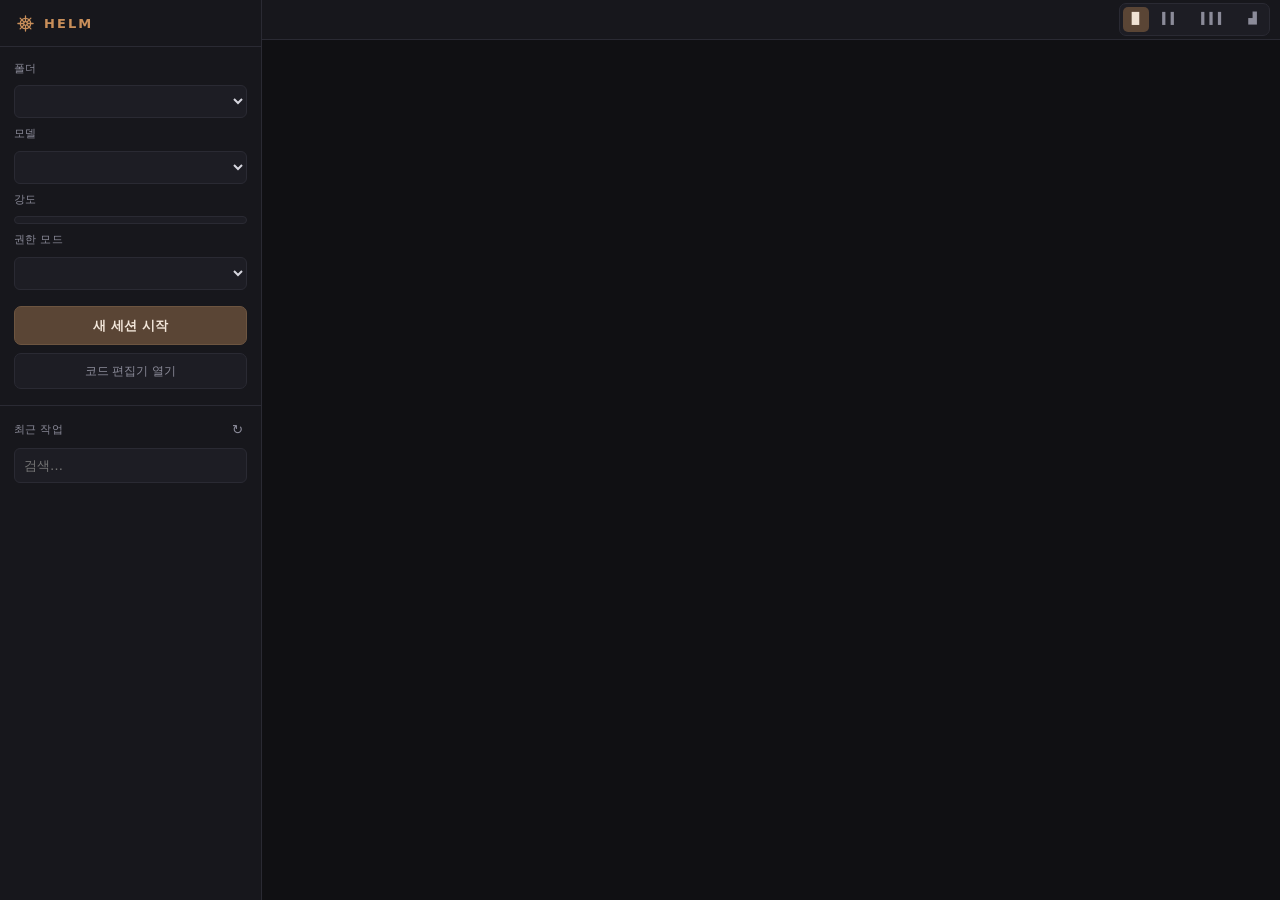
==== static/index.html @ dbf0099c "HELM 초기 커밋" ====
<!doctype html>
<html lang="ko">
<head>
<meta charset="utf-8">
<title>HELM</title>
<link rel="icon" href="data:image/svg+xml,%3Csvg xmlns='http://www.w3.org/2000/svg' viewBox='0 0 24 24' fill='none' stroke='%23c98f5a' stroke-width='1.6' stroke-linecap='round'%3E%3Ccircle cx='12' cy='12' r='6.6'/%3E%3Ccircle cx='12' cy='12' r='2.3'/%3E%3Cpath d='M14.6 12H21.6M9.4 12H2.4M12 14.6V21.6M12 9.4V2.4M13.84 13.84 18.79 18.79M10.16 10.16 5.21 5.21M13.84 10.16 18.79 5.21M10.16 13.84 5.21 18.79'/%3E%3C/svg%3E">
<link rel="stylesheet" href="/static/vendor/xterm.css">
<link rel="stylesheet" href="/static/vendor/cm/codemirror.css">
<link rel="stylesheet" href="/static/vendor/cm/material-darker.css">
<link rel="stylesheet" href="/static/app.css">
</head>
<body>
<div id="app">

  <aside id="side">
    <div class="brand">
      <svg class="mark" viewBox="0 0 24 24" aria-hidden="true">
        <circle cx="12" cy="12" r="6.6"/>
        <circle cx="12" cy="12" r="2.3"/>
        <path d="M14.6 12H21.6M9.4 12H2.4M12 14.6V21.6M12 9.4V2.4M13.84 13.84 18.79 18.79M10.16 10.16 5.21 5.21M13.84 10.16 18.79 5.21M10.16 13.84 5.21 18.79"/>
      </svg>
      <span class="wordmark">HELM</span>
    </div>

    <div class="block">
      <label class="lbl">폴더</label>
      <select id="proj"></select>
      <label class="lbl">모델</label>
      <select id="modelPick"></select>
      <label class="lbl" id="effortLbl">강도</label>
      <div id="effortPick" class="seg tiny"></div>
      <label class="lbl">권한 모드</label>
      <select id="permPick"></select>
      <div id="permNote" class="note"></div>
      <button id="newBtn" class="primary">새 세션 시작</button>
      <button id="codeBtn" class="secondary">코드 편집기 열기</button>
    </div>

    <div class="block grow">
      <div class="lbl row">
        <span>최근 작업</span>
        <button id="reloadBtn" class="ghost" title="새로고침">↻</button>
      </div>
      <input id="filter" class="filter" placeholder="검색…">
      <div id="sessions" class="list"></div>
    </div>
  </aside>

  <main id="main">
    <div id="topbar">
      <div id="tabs"></div>
      <div class="spacer"></div>
      <div id="limits" class="limits hidden" title="구독 한도"></div>
      <div id="usage" class="usage hidden" title="이 세션이 물고 있는 컨텍스트">
        <div class="ubar"><i></i></div>
        <span class="utext"></span>
      </div>
      <select id="paneModel" class="mini hidden" title="이 세션의 모델 변경"></select>
      <div id="paneEffort" class="seg small hidden" title="이 세션의 강도 변경"></div>
      <div id="layoutPick" class="seg small">
        <button data-n="1" class="on">▉</button>
        <button data-n="2">▍▍</button>
        <button data-n="3">▍▍▍</button>
        <button data-n="4">▟</button>
      </div>
    </div>
    <div id="grid" class="n1"></div>
  </main>

</div>

<script src="/static/vendor/xterm.js"></script>
<script src="/static/vendor/addon-fit.js"></script>
<script src="/static/vendor/addon-webgl.js"></script>
<script src="/static/vendor/cm/codemirror.js"></script>
<script src="/static/vendor/cm/mode-python.js"></script>
<script src="/static/vendor/cm/mode-javascript.js"></script>
<script src="/static/vendor/cm/mode-clike.js"></script>
<script src="/static/vendor/cm/mode-xml.js"></script>
<script src="/static/vendor/cm/mode-css.js"></script>
<script src="/static/vendor/cm/mode-htmlmixed.js"></script>
<script src="/static/vendor/cm/mode-markdown.js"></script>
<script src="/static/vendor/cm/mode-shell.js"></script>
<script src="/static/vendor/cm/addon-closebrackets.js"></script>
<script src="/static/vendor/cm/addon-matchbrackets.js"></script>
<script src="/static/vendor/cm/addon-active-line.js"></script>
<script src="/static/app.js"></script>
</body>
</html>
---- static/vendor/xterm.css ----
/**
 * Copyright (c) 2014 The xterm.js authors. All rights reserved.
 * Copyright (c) 2012-2013, Christopher Jeffrey (MIT License)
 * https://github.com/chjj/term.js
 * @license MIT
 *
 * Permission is hereby granted, free of charge, to any person obtaining a copy
 * of this software and associated documentation files (the "Software"), to deal
 * in the Software without restriction, including without limitation the rights
 * to use, copy, modify, merge, publish, distribute, sublicense, and/or sell
 * copies of the Software, and to permit persons to whom the Software is
 * furnished to do so, subject to the following conditions:
 *
 * The above copyright notice and this permission notice shall be included in
 * all copies or substantial portions of the Software.
 *
 * THE SOFTWARE IS PROVIDED "AS IS", WITHOUT WARRANTY OF ANY KIND, EXPRESS OR
 * IMPLIED, INCLUDING BUT NOT LIMITED TO THE WARRANTIES OF MERCHANTABILITY,
 * FITNESS FOR A PARTICULAR PURPOSE AND NONINFRINGEMENT. IN NO EVENT SHALL THE
 * AUTHORS OR COPYRIGHT HOLDERS BE LIABLE FOR ANY CLAIM, DAMAGES OR OTHER
 * LIABILITY, WHETHER IN AN ACTION OF CONTRACT, TORT OR OTHERWISE, ARISING FROM,
 * OUT OF OR IN CONNECTION WITH THE SOFTWARE OR THE USE OR OTHER DEALINGS IN
 * THE SOFTWARE.
 *
 * Originally forked from (with the author's permission):
 *   Fabrice Bellard's javascript vt100 for jslinux:
 *   http://bellard.org/jslinux/
 *   Copyright (c) 2011 Fabrice Bellard
 *   The original design remains. The terminal itself
 *   has been extended to include xterm CSI codes, among
 *   other features.
 */

/**
 *  Default styles for xterm.js
 */

.xterm {
    cursor: text;
    position: relative;
    user-select: none;
    -ms-user-select: none;
    -webkit-user-select: none;
}

.xterm.focus,
.xterm:focus {
    outline: none;
}

.xterm .xterm-helpers {
    position: absolute;
    top: 0;
    /**
     * The z-index of the helpers must be higher than the canvases in order for
     * IMEs to appear on top.
     */
    z-index: 5;
}

.xterm .xterm-helper-textarea {
    padding: 0;
    border: 0;
    margin: 0;
    /* Move textarea out of the screen to the far left, so that the cursor is not visible */
    position: absolute;
    opacity: 0;
    left: -9999em;
    top: 0;
    width: 0;
    height: 0;
    z-index: -5;
    /** Prevent wrapping so the IME appears against the textarea at the correct position */
    white-space: nowrap;
    overflow: hidden;
    resize: none;
}

.xterm .composition-view {
    /* TODO: Composition position got messed up somewhere */
    background: #000;
    color: #FFF;
    display: none;
    position: absolute;
    white-space: nowrap;
    z-index: 1;
}

.xterm .composition-view.active {
    display: block;
}

.xterm .xterm-viewport {
    /* On OS X this is required in order for the scroll bar to appear fully opaque */
    background-color: #000;
    overflow-y: scroll;
    cursor: default;
    position: absolute;
    right: 0;
    left: 0;
    top: 0;
    bottom: 0;
}

.xterm .xterm-screen {
    position: relative;
}

.xterm .xterm-screen canvas {
    position: absolute;
    left: 0;
    top: 0;
}

.xterm .xterm-scroll-area {
    visibility: hidden;
}

.xterm-char-measure-element {
    display: inline-block;
    visibility: hidden;
    position: absolute;
    top: 0;
    left: -9999em;
    line-height: normal;
}

.xterm.enable-mouse-events {
    /* When mouse events are enabled (eg. tmux), revert to the standard pointer cursor */
    cursor: default;
}

.xterm.xterm-cursor-pointer,
.xterm .xterm-cursor-pointer {
    cursor: pointer;
}

.xterm.column-select.focus {
    /* Column selection mode */
    cursor: crosshair;
}

.xterm .xterm-accessibility:not(.debug),
.xterm .xterm-message {
    position: absolute;
    left: 0;
    top: 0;
    bottom: 0;
    right: 0;
    z-index: 10;
    color: transparent;
    pointer-events: none;
}

.xterm .xterm-accessibility-tree:not(.debug) *::selection {
  color: transparent;
}

.xterm .xterm-accessibility-tree {
  user-select: text;
  white-space: pre;
}

.xterm .live-region {
    position: absolute;
    left: -9999px;
    width: 1px;
    height: 1px;
    overflow: hidden;
}

.xterm-dim {
    /* Dim should not apply to background, so the opacity of the foreground color is applied
     * explicitly in the generated class and reset to 1 here */
    opacity: 1 !important;
}

.xterm-underline-1 { text-decoration: underline; }
.xterm-underline-2 { text-decoration: double underline; }
.xterm-underline-3 { text-decoration: wavy underline; }
.xterm-underline-4 { text-decoration: dotted underline; }
.xterm-underline-5 { text-decoration: dashed underline; }

.xterm-overline {
    text-decoration: overline;
}

.xterm-overline.xterm-underline-1 { text-decoration: overline underline; }
.xterm-overline.xterm-underline-2 { text-decoration: overline double underline; }
.xterm-overline.xterm-underline-3 { text-decoration: overline wavy underline; }
.xterm-overline.xterm-underline-4 { text-decoration: overline dotted underline; }
.xterm-overline.xterm-underline-5 { text-decoration: overline dashed underline; }

.xterm-strikethrough {
    text-decoration: line-through;
}

.xterm-screen .xterm-decoration-container .xterm-decoration {
	z-index: 6;
	position: absolute;
}

.xterm-screen .xterm-decoration-container .xterm-decoration.xterm-decoration-top-layer {
	z-index: 7;
}

.xterm-decoration-overview-ruler {
    z-index: 8;
    position: absolute;
    top: 0;
    right: 0;
    pointer-events: none;
}

.xterm-decoration-top {
    z-index: 2;
    position: relative;
}
---- static/vendor/cm/codemirror.css ----
/* BASICS */

.CodeMirror {
  /* Set height, width, borders, and global font properties here */
  font-family: monospace;
  height: 300px;
  color: black;
  direction: ltr;
}

/* PADDING */

.CodeMirror-lines {
  padding: 4px 0; /* Vertical padding around content */
}
.CodeMirror pre.CodeMirror-line,
.CodeMirror pre.CodeMirror-line-like {
  padding: 0 4px; /* Horizontal padding of content */
}

.CodeMirror-scrollbar-filler, .CodeMirror-gutter-filler {
  background-color: white; /* The little square between H and V scrollbars */
}

/* GUTTER */

.CodeMirror-gutters {
  border-right: 1px solid #ddd;
  background-color: #f7f7f7;
  white-space: nowrap;
}
.CodeMirror-linenumbers {}
.CodeMirror-linenumber {
  padding: 0 3px 0 5px;
  min-width: 20px;
  text-align: right;
  color: #999;
  white-space: nowrap;
}

.CodeMirror-guttermarker { color: black; }
.CodeMirror-guttermarker-subtle { color: #999; }

/* CURSOR */

.CodeMirror-cursor {
  border-left: 1px solid black;
  border-right: none;
  width: 0;
}
/* Shown when moving in bi-directional text */
.CodeMirror div.CodeMirror-secondarycursor {
  border-left: 1px solid silver;
}
.cm-fat-cursor .CodeMirror-cursor {
  width: auto;
  border: 0 !important;
  background: #7e7;
}
.cm-fat-cursor div.CodeMirror-cursors {
  z-index: 1;
}
.cm-fat-cursor .CodeMirror-line::selection,
.cm-fat-cursor .CodeMirror-line > span::selection, 
.cm-fat-cursor .CodeMirror-line > span > span::selection { background: transparent; }
.cm-fat-cursor .CodeMirror-line::-moz-selection,
.cm-fat-cursor .CodeMirror-line > span::-moz-selection,
.cm-fat-cursor .CodeMirror-line > span > span::-moz-selection { background: transparent; }
.cm-fat-cursor { caret-color: transparent; }
@-moz-keyframes blink {
  0% {}
  50% { background-color: transparent; }
  100% {}
}
@-webkit-keyframes blink {
  0% {}
  50% { background-color: transparent; }
  100% {}
}
@keyframes blink {
  0% {}
  50% { background-color: transparent; }
  100% {}
}

/* Can style cursor different in overwrite (non-insert) mode */
.CodeMirror-overwrite .CodeMirror-cursor {}

.cm-tab { display: inline-block; text-decoration: inherit; }

.CodeMirror-rulers {
  position: absolute;
  left: 0; right: 0; top: -50px; bottom: 0;
  overflow: hidden;
}
.CodeMirror-ruler {
  border-left: 1px solid #ccc;
  top: 0; bottom: 0;
  position: absolute;
}

/* DEFAULT THEME */

.cm-s-default .cm-header {color: blue;}
.cm-s-default .cm-quote {color: #090;}
.cm-negative {color: #d44;}
.cm-positive {color: #292;}
.cm-header, .cm-strong {font-weight: bold;}
.cm-em {font-style: italic;}
.cm-link {text-decoration: underline;}
.cm-strikethrough {text-decoration: line-through;}

.cm-s-default .cm-keyword {color: #708;}
.cm-s-default .cm-atom {color: #219;}
.cm-s-default .cm-number {color: #164;}
.cm-s-default .cm-def {color: #00f;}
.cm-s-default .cm-variable,
.cm-s-default .cm-punctuation,
.cm-s-default .cm-property,
.cm-s-default .cm-operator {}
.cm-s-default .cm-variable-2 {color: #05a;}
.cm-s-default .cm-variable-3, .cm-s-default .cm-type {color: #085;}
.cm-s-default .cm-comment {color: #a50;}
.cm-s-default .cm-string {color: #a11;}
.cm-s-default .cm-string-2 {color: #f50;}
.cm-s-default .cm-meta {color: #555;}
.cm-s-default .cm-qualifier {color: #555;}
.cm-s-default .cm-builtin {color: #30a;}
.cm-s-default .cm-bracket {color: #997;}
.cm-s-default .cm-tag {color: #170;}
.cm-s-default .cm-attribute {color: #00c;}
.cm-s-default .cm-hr {color: #999;}
.cm-s-default .cm-link {color: #00c;}

.cm-s-default .cm-error {color: #f00;}
.cm-invalidchar {color: #f00;}

.CodeMirror-composing { border-bottom: 2px solid; }

/* Default styles for common addons */

div.CodeMirror span.CodeMirror-matchingbracket {color: #0b0;}
div.CodeMirror span.CodeMirror-nonmatchingbracket {color: #a22;}
.CodeMirror-matchingtag { background: rgba(255, 150, 0, .3); }
.CodeMirror-activeline-background {background: #e8f2ff;}

/* STOP */

/* The rest of this file contains styles related to the mechanics of
   the editor. You probably shouldn't touch them. */

.CodeMirror {
  position: relative;
  overflow: hidden;
  background: white;
}

.CodeMirror-scroll {
  overflow: scroll !important; /* Things will break if this is overridden */
  /* 50px is the magic margin used to hide the element's real scrollbars */
  /* See overflow: hidden in .CodeMirror */
  margin-bottom: -50px; margin-right: -50px;
  padding-bottom: 50px;
  height: 100%;
  outline: none; /* Prevent dragging from highlighting the element */
  position: relative;
  z-index: 0;
}
.CodeMirror-sizer {
  position: relative;
  border-right: 50px solid transparent;
}

/* The fake, visible scrollbars. Used to force redraw during scrolling
   before actual scrolling happens, thus preventing shaking and
   flickering artifacts. */
.CodeMirror-vscrollbar, .CodeMirror-hscrollbar, .CodeMirror-scrollbar-filler, .CodeMirror-gutter-filler {
  position: absolute;
  z-index: 6;
  display: none;
  outline: none;
}
.CodeMirror-vscrollbar {
  right: 0; top: 0;
  overflow-x: hidden;
  overflow-y: scroll;
}
.CodeMirror-hscrollbar {
  bottom: 0; left: 0;
  overflow-y: hidden;
  overflow-x: scroll;
}
.CodeMirror-scrollbar-filler {
  right: 0; bottom: 0;
}
.CodeMirror-gutter-filler {
  left: 0; bottom: 0;
}

.CodeMirror-gutters {
  position: absolute; left: 0; top: 0;
  min-height: 100%;
  z-index: 3;
}
.CodeMirror-gutter {
  white-space: normal;
  height: 100%;
  display: inline-block;
  vertical-align: top;
  margin-bottom: -50px;
}
.CodeMirror-gutter-wrapper {
  position: absolute;
  z-index: 4;
  background: none !important;
  border: none !important;
}
.CodeMirror-gutter-background {
  position: absolute;
  top: 0; bottom: 0;
  z-index: 4;
}
.CodeMirror-gutter-elt {
  position: absolute;
  cursor: default;
  z-index: 4;
}
.CodeMirror-gutter-wrapper ::selection { background-color: transparent }
.CodeMirror-gutter-wrapper ::-moz-selection { background-color: transparent }

.CodeMirror-lines {
  cursor: text;
  min-height: 1px; /* prevents collapsing before first draw */
}
.CodeMirror pre.CodeMirror-line,
.CodeMirror pre.CodeMirror-line-like {
  /* Reset some styles that the rest of the page might have set */
  -moz-border-radius: 0; -webkit-border-radius: 0; border-radius: 0;
  border-width: 0;
  background: transparent;
  font-family: inherit;
  font-size: inherit;
  margin: 0;
  white-space: pre;
  word-wrap: normal;
  line-height: inherit;
  color: inherit;
  z-index: 2;
  position: relative;
  overflow: visible;
  -webkit-tap-highlight-color: transparent;
  -webkit-font-variant-ligatures: contextual;
  font-variant-ligatures: contextual;
}
.CodeMirror-wrap pre.CodeMirror-line,
.CodeMirror-wrap pre.CodeMirror-line-like {
  word-wrap: break-word;
  white-space: pre-wrap;
  word-break: normal;
}

.CodeMirror-linebackground {
  position: absolute;
  left: 0; right: 0; top: 0; bottom: 0;
  z-index: 0;
}

.CodeMirror-linewidget {
  position: relative;
  z-index: 2;
  padding: 0.1px; /* Force widget margins to stay inside of the container */
}

.CodeMirror-widget {}

.CodeMirror-rtl pre { direction: rtl; }

.CodeMirror-code {
  outline: none;
}

/* Force content-box sizing for the elements where we expect it */
.CodeMirror-scroll,
.CodeMirror-sizer,
.CodeMirror-gutter,
.CodeMirror-gutters,
.CodeMirror-linenumber {
  -moz-box-sizing: content-box;
  box-sizing: content-box;
}

.CodeMirror-measure {
  position: absolute;
  width: 100%;
  height: 0;
  overflow: hidden;
  visibility: hidden;
}

.CodeMirror-cursor {
  position: absolute;
  pointer-events: none;
}
.CodeMirror-measure pre { position: static; }

div.CodeMirror-cursors {
  visibility: hidden;
  position: relative;
  z-index: 3;
}
div.CodeMirror-dragcursors {
  visibility: visible;
}

.CodeMirror-focused div.CodeMirror-cursors {
  visibility: visible;
}

.CodeMirror-selected { background: #d9d9d9; }
.CodeMirror-focused .CodeMirror-selected { background: #d7d4f0; }
.CodeMirror-crosshair { cursor: crosshair; }
.CodeMirror-line::selection, .CodeMirror-line > span::selection, .CodeMirror-line > span > span::selection { background: #d7d4f0; }
.CodeMirror-line::-moz-selection, .CodeMirror-line > span::-moz-selection, .CodeMirror-line > span > span::-moz-selection { background: #d7d4f0; }

.cm-searching {
  background-color: #ffa;
  background-color: rgba(255, 255, 0, .4);
}

/* Used to force a border model for a node */
.cm-force-border { padding-right: .1px; }

@media print {
  /* Hide the cursor when printing */
  .CodeMirror div.CodeMirror-cursors {
    visibility: hidden;
  }
}

/* See issue #2901 */
.cm-tab-wrap-hack:after { content: ''; }

/* Help users use markselection to safely style text background */
span.CodeMirror-selectedtext { background: none; }
---- static/vendor/cm/material-darker.css ----
/*
  Name:       material
  Author:     Mattia Astorino (http://github.com/equinusocio)
  Website:    https://material-theme.site/
*/

.cm-s-material-darker.CodeMirror {
  background-color: #212121;
  color: #EEFFFF;
}

.cm-s-material-darker .CodeMirror-gutters {
  background: #212121;
  color: #545454;
  border: none;
}

.cm-s-material-darker .CodeMirror-guttermarker,
.cm-s-material-darker .CodeMirror-guttermarker-subtle,
.cm-s-material-darker .CodeMirror-linenumber {
  color: #545454;
}

.cm-s-material-darker .CodeMirror-cursor {
  border-left: 1px solid #FFCC00;
}

.cm-s-material-darker div.CodeMirror-selected {
  background: rgba(97, 97, 97, 0.2);
}

.cm-s-material-darker.CodeMirror-focused div.CodeMirror-selected {
  background: rgba(97, 97, 97, 0.2);
}

.cm-s-material-darker .CodeMirror-line::selection,
.cm-s-material-darker .CodeMirror-line>span::selection,
.cm-s-material-darker .CodeMirror-line>span>span::selection {
  background: rgba(128, 203, 196, 0.2);
}

.cm-s-material-darker .CodeMirror-line::-moz-selection,
.cm-s-material-darker .CodeMirror-line>span::-moz-selection,
.cm-s-material-darker .CodeMirror-line>span>span::-moz-selection {
  background: rgba(128, 203, 196, 0.2);
}

.cm-s-material-darker .CodeMirror-activeline-background {
  background: rgba(0, 0, 0, 0.5);
}

.cm-s-material-darker .cm-keyword {
  color: #C792EA;
}

.cm-s-material-darker .cm-operator {
  color: #89DDFF;
}

.cm-s-material-darker .cm-variable-2 {
  color: #EEFFFF;
}

.cm-s-material-darker .cm-variable-3,
.cm-s-material-darker .cm-type {
  color: #f07178;
}

.cm-s-material-darker .cm-builtin {
  color: #FFCB6B;
}

.cm-s-material-darker .cm-atom {
  color: #F78C6C;
}

.cm-s-material-darker .cm-number {
  color: #FF5370;
}

.cm-s-material-darker .cm-def {
  color: #82AAFF;
}

.cm-s-material-darker .cm-string {
  color: #C3E88D;
}

.cm-s-material-darker .cm-string-2 {
  color: #f07178;
}

.cm-s-material-darker .cm-comment {
  color: #545454;
}

.cm-s-material-darker .cm-variable {
  color: #f07178;
}

.cm-s-material-darker .cm-tag {
  color: #FF5370;
}

.cm-s-material-darker .cm-meta {
  color: #FFCB6B;
}

.cm-s-material-darker .cm-attribute {
  color: #C792EA;
}

.cm-s-material-darker .cm-property {
  color: #C792EA;
}

.cm-s-material-darker .cm-qualifier {
  color: #DECB6B;
}

.cm-s-material-darker .cm-variable-3,
.cm-s-material-darker .cm-type {
  color: #DECB6B;
}


.cm-s-material-darker .cm-error {
  color: rgba(255, 255, 255, 1.0);
  background-color: #FF5370;
}

.cm-s-material-darker .CodeMirror-matchingbracket {
  text-decoration: underline;
  color: white !important;
}
---- static/app.css ----
@font-face{
  font-family:"JBM";src:url("/static/vendor/font/jbm-400.woff2") format("woff2");
  font-weight:400;font-display:block;
}
@font-face{
  font-family:"JBM";src:url("/static/vendor/font/jbm-700.woff2") format("woff2");
  font-weight:700;font-display:block;
}

/* 눈 편한 어두운 톤: 순검정 대신 살짝 푸른 회색, 대비는 낮게 */
:root{
  --bg:#101013;
  --panel:#17171c;
  --panel2:#1d1d24;
  --line:#2a2a33;
  --fg:#d6d6de;
  --dim:#8b8b99;
  --accent:#c98f5a;
  --accent-dim:#5a4535;
  --run:#5ab98a;
  --dead:#6a6a78;
  --term-bg:#131318;
}
*{box-sizing:border-box;margin:0;padding:0}
html,body,#app{height:100%}
body{
  background:var(--bg);color:var(--fg);
  font:13px/1.5 "Pretendard","Malgun Gothic",-apple-system,system-ui,sans-serif;
  overflow:hidden;
}
#app{display:flex}
button{font:inherit;color:inherit;background:none;border:none;cursor:pointer}

/* ---------- 사이드바 ---------- */
#side{
  width:262px;flex:none;display:flex;flex-direction:column;
  background:var(--panel);border-right:1px solid var(--line);
}
.brand{
  padding:14px 16px 12px;font-size:13px;font-weight:600;
  color:var(--accent);border-bottom:1px solid var(--line);
  display:flex;align-items:center;gap:9px;
}
.brand .mark{
  width:19px;height:19px;flex:none;
  fill:none;stroke:currentColor;stroke-width:1.6;stroke-linecap:round;
}
.brand .wordmark{letter-spacing:.16em}
.block{padding:14px 14px 16px;border-bottom:1px solid var(--line);display:flex;flex-direction:column;gap:8px}
.block.grow{flex:1;min-height:0;border-bottom:none}
.lbl{font-size:11px;color:var(--dim);letter-spacing:.03em}
.lbl.row{display:flex;align-items:center;justify-content:space-between}
select,.filter{
  background:var(--panel2);border:1px solid var(--line);border-radius:6px;
  color:var(--fg);padding:7px 9px;font:inherit;outline:none;width:100%;
}
select:focus,.filter:focus{border-color:var(--accent-dim)}

.seg{display:flex;gap:4px;background:var(--panel2);border:1px solid var(--line);border-radius:7px;padding:3px}
.seg button{flex:1;padding:6px 8px;border-radius:5px;font-size:12px;color:var(--dim);white-space:nowrap}
.seg button:hover{color:var(--fg)}
.seg button.on{background:var(--accent-dim);color:#f0e2d4}
.seg.small button{padding:4px 9px;font-size:11px}
.seg.tiny button{padding:4px 2px;font-size:10.5px}
.seg.dim{opacity:.35;pointer-events:none}
select.mini{
  width:auto;padding:4px 8px;font-size:11.5px;border-radius:6px;
  background:var(--panel2);border:1px solid var(--line);color:var(--fg);
}
select optgroup{background:var(--panel);color:var(--dim);font-style:normal}
select option{background:var(--panel2);color:var(--fg)}

.primary{
  margin-top:2px;padding:9px;border-radius:7px;font-weight:600;
  background:var(--accent-dim);color:#f2e6da;border:1px solid #6d5540;
}
.primary:hover{background:#6b5138}
.note{font-size:10.5px;line-height:1.45;color:var(--dim);margin-top:-2px}
.note.warn{color:#d99b6a}
.chip.warn{color:#d99b6a;border-color:#5c4430}
.secondary{
  padding:8px;border-radius:7px;font-size:12px;color:var(--dim);
  background:var(--panel2);border:1px solid var(--line);
}
.secondary:hover{color:var(--fg);border-color:#3b3b47}
.ghost{color:var(--dim);padding:0 4px;font-size:13px}

/* ---------- 코드 편집기 패널 ---------- */
.edit-body{flex:1;min-height:0;display:flex}
.edit-tree{
  width:186px;flex:none;overflow:auto;border-right:1px solid var(--line);
  background:#121216;padding:4px 0;font-size:11.5px;
}
.edit-tree::-webkit-scrollbar{width:8px}
.edit-tree::-webkit-scrollbar-thumb{background:#31313c;border-radius:4px}
.tnode{padding:3px 8px 3px 10px;cursor:pointer;white-space:nowrap;overflow:hidden;text-overflow:ellipsis;color:#a8a8b6}
.tnode:hover{background:var(--panel2);color:var(--fg)}
.tnode.d{color:#8fa6c4}
.tnode.sel{background:var(--accent-dim);color:#f0e2d4}
.edit-pane{flex:1;min-width:0;display:flex;flex-direction:column}
.edit-pane .CodeMirror{flex:1;min-height:0;height:auto;font-size:12.5px;
  font-family:"Cascadia Mono","D2Coding",Consolas,monospace;line-height:1.45}
.dirty{color:var(--accent)}
.saved{color:var(--run)}
.ghost:hover{color:var(--fg)}

/* ---------- 최근 작업 ---------- */
.list{flex:1;min-height:0;overflow-y:auto;margin:0 -6px;padding:0 6px}
.list::-webkit-scrollbar{width:8px}
.list::-webkit-scrollbar-thumb{background:#31313c;border-radius:4px}
.item{
  padding:8px 9px;border-radius:6px;cursor:pointer;
  border:1px solid transparent;margin-bottom:2px;
}
.item:hover{background:var(--panel2);border-color:var(--line)}
.item .t{font-size:12px;color:var(--fg);overflow:hidden;text-overflow:ellipsis;white-space:nowrap}
.item .m{display:flex;gap:6px;margin-top:3px;font-size:10.5px;color:var(--dim)}
.item .m .p{color:#7d8fa8}
.empty{color:var(--dim);font-size:11.5px;padding:10px 4px}

/* ---------- 본문 ---------- */
#main{flex:1;min-width:0;display:flex;flex-direction:column}
#topbar{
  height:40px;flex:none;display:flex;align-items:center;gap:8px;padding:0 10px;
  background:var(--panel);border-bottom:1px solid var(--line);
}
.spacer{flex:1}

/* ---------- 사용량 바 (컨텍스트 · 구독 한도) ---------- */
.usage,.limits{display:flex;align-items:center;gap:8px}
.ubar{
  display:inline-block;width:112px;height:6px;border-radius:3px;overflow:hidden;
  background:var(--panel2);border:1px solid var(--line);
}
.ubar i{
  display:block;height:100%;width:0;border-radius:3px;
  background:var(--accent);transition:width .35s ease;
}
.ubar.mid i{background:#d9b56a}
.ubar.hot i{background:#e0836f}

/* 구독 한도(5시간·주간)는 좁게 두 개 */
.limits{gap:6px;cursor:pointer;padding-right:4px}
.limits .ubar{width:52px}
.limits .lname{font-size:10.5px;color:var(--dim)}
.limits .lpct{
  font-size:11px;color:var(--dim);font-family:"Cascadia Mono",Consolas,monospace;
  min-width:30px;
}
.limits .lpct.mid{color:#d9b56a}
.limits .lpct.hot{color:#e0836f}
.limits .sep{color:var(--line)}
.limits.busy{opacity:.5}
.usage .utext{
  font-size:11px;color:var(--dim);white-space:nowrap;
  font-family:"Cascadia Mono",Consolas,monospace;
}
.usage.mid .ubar i{background:#d9b56a}
.usage.mid .utext{color:#d9b56a}
.usage.hot .ubar i{background:#e0836f}
.usage.hot .utext{color:#e0836f}

#tabs{display:flex;gap:4px;overflow-x:auto;max-width:60%}
#tabs::-webkit-scrollbar{height:0}
.tab{
  display:flex;align-items:center;gap:7px;padding:5px 9px;border-radius:6px;
  background:var(--panel2);border:1px solid var(--line);white-space:nowrap;font-size:12px;color:var(--dim);
}
.tab:hover{color:var(--fg)}
.tab.on{background:var(--accent-dim);border-color:#6d5540;color:#f0e2d4}
.tab .dot{width:6px;height:6px;border-radius:50%;background:var(--run);flex:none}
.tab.off .dot{background:var(--dead)}
.tab .x{color:inherit;opacity:.5;font-size:13px;line-height:1}
.tab .x:hover{opacity:1}

#grid{flex:1;min-height:0;display:grid;gap:8px;background:var(--bg);padding:8px}
#grid.n1{grid-template-columns:1fr}
#grid.n2{grid-template-columns:1fr 1fr}
#grid.n3{grid-template-columns:1fr 1fr 1fr}
#grid.n4{grid-template-columns:1fr 1fr;grid-template-rows:1fr 1fr}

.slot{
  background:var(--term-bg);min-width:0;min-height:0;display:flex;flex-direction:column;
  position:relative;border-radius:10px;overflow:hidden;
  border:1px solid var(--line);
  box-shadow:0 1px 3px rgba(0,0,0,.4), 0 8px 24px rgba(0,0,0,.22);
  transition:border-color .12s ease;
}
.slot.focus{border-color:#6d5540}
.slot .head{
  height:30px;flex:none;display:flex;align-items:center;gap:8px;padding:0 12px;
  background:linear-gradient(180deg,#1b1b21,#17171c);
  border-bottom:1px solid var(--line);font-size:11px;color:var(--dim);
}
.slot .head .nm{color:#b9b9c6;overflow:hidden;text-overflow:ellipsis;white-space:nowrap}
.slot .head .chip{
  padding:1px 6px;border-radius:4px;background:var(--panel2);
  border:1px solid var(--line);font-size:10px;color:var(--dim);flex:none;
}
.slot .term{flex:1;min-height:0;padding:12px 6px 10px 14px;background:var(--term-bg)}
.slot .term .xterm{height:100%}
.xterm-viewport::-webkit-scrollbar{width:10px}
.xterm-viewport::-webkit-scrollbar-track{background:transparent}
.xterm-viewport::-webkit-scrollbar-thumb{background:#2f2f3a;border-radius:5px;
  border:3px solid var(--term-bg)}
.xterm-viewport::-webkit-scrollbar-thumb:hover{background:#3d3d4a}
.hollow{
  display:flex;align-items:center;justify-content:center;height:100%;
  color:#4b4b58;font-size:12px;
}
.hidden{display:none !important}
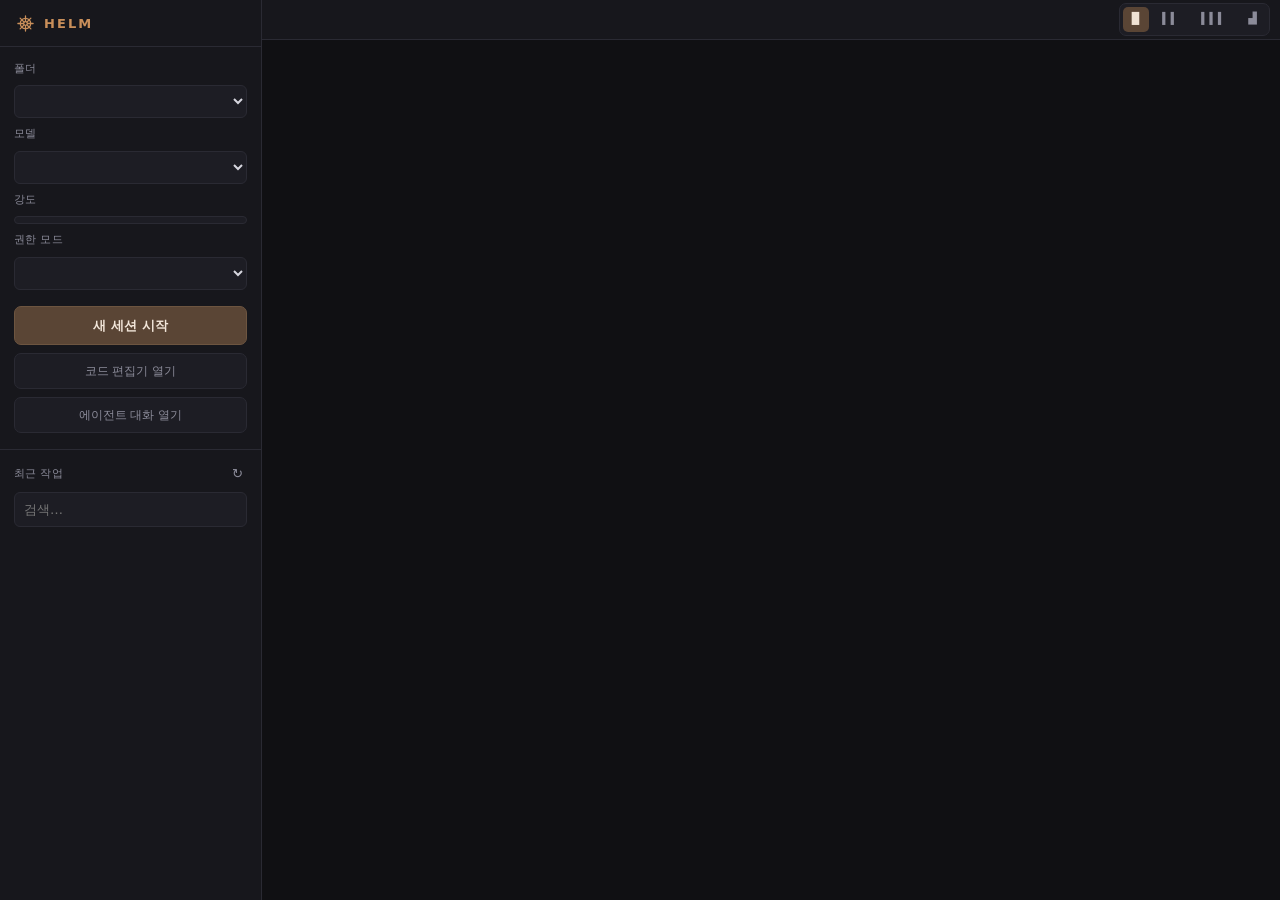
==== commit b763b0c1: "hcom 멀티 에이전트 연동 — 에이전트 대화 패널 HELM 안에서 hcom 에이전트를 띄우고 붙어서 대화까지 한 창에서 끝낸다.  - /api/hcom/state·send·lau" ====
--- a/static/index.html
+++ b/static/index.html
@@ -34,6 +34,7 @@
       <div id="permNote" class="note"></div>
       <button id="newBtn" class="primary">새 세션 시작</button>
       <button id="codeBtn" class="secondary">코드 편집기 열기</button>
+      <button id="chatBtn" class="secondary">에이전트 대화 열기</button>
     </div>
 
     <div class="block grow">
